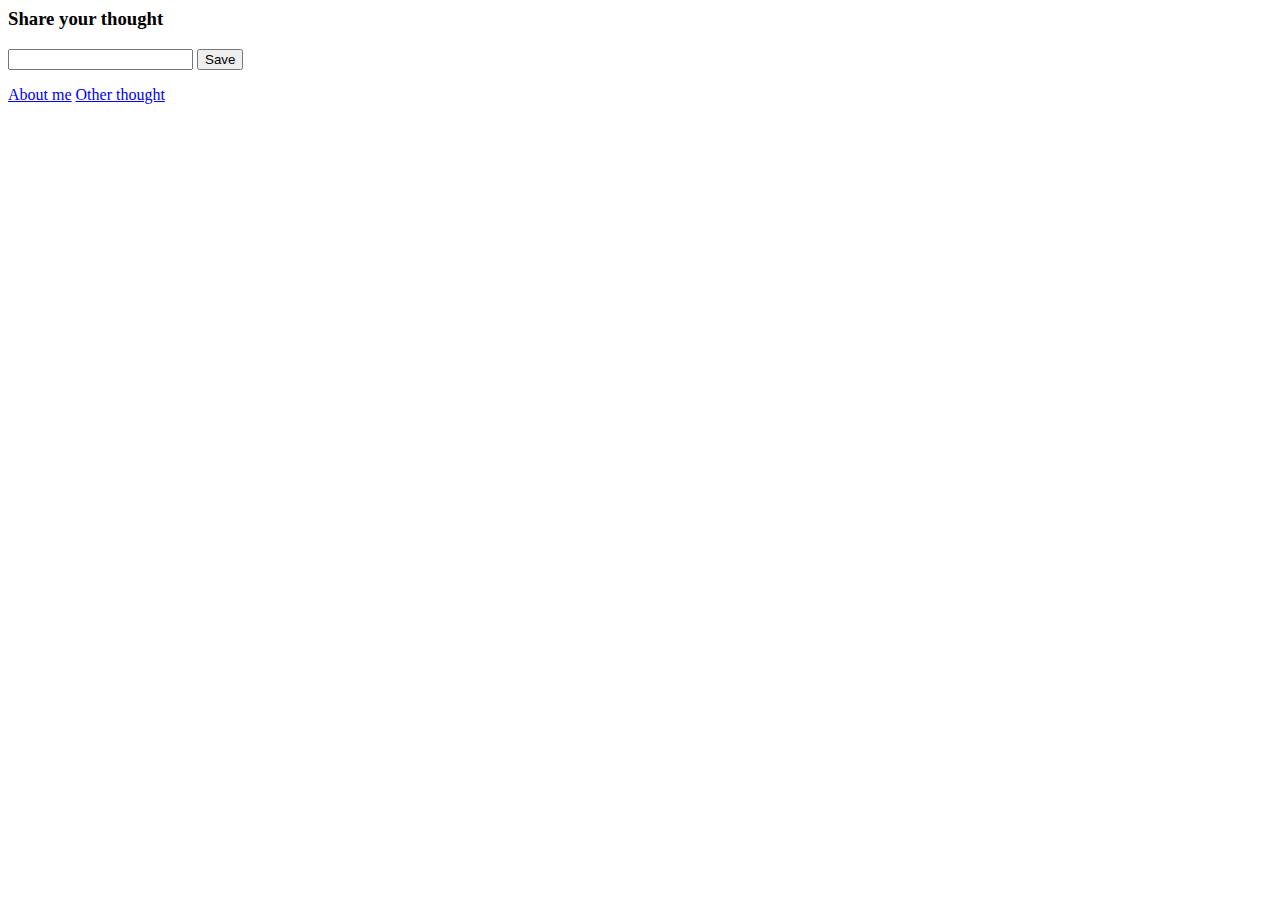
==== templates/index.html @ df30285a "Add files via upload" ====
<DOCTYPE html>
<html>
    <head>
        <title>зщйштащй</title>
        <link rel="stylesheet" type= "text/css" href= "{{ url_for('static',filename='css/style.css') }}">
    </head>
    <body>
        <h3 class="maintitle">Share your thought</h3>
        <div class="main">
            <form method="post" action="/save">
                <input type="text" name="data">
                <button type="submit">Save</button>
            </form>
        </div>
    </body>
    <div class="us">
        <a href="aboutus.html">About me</a>
        <a href="otherthought.html">Other thought</a>
    </div>
</html>
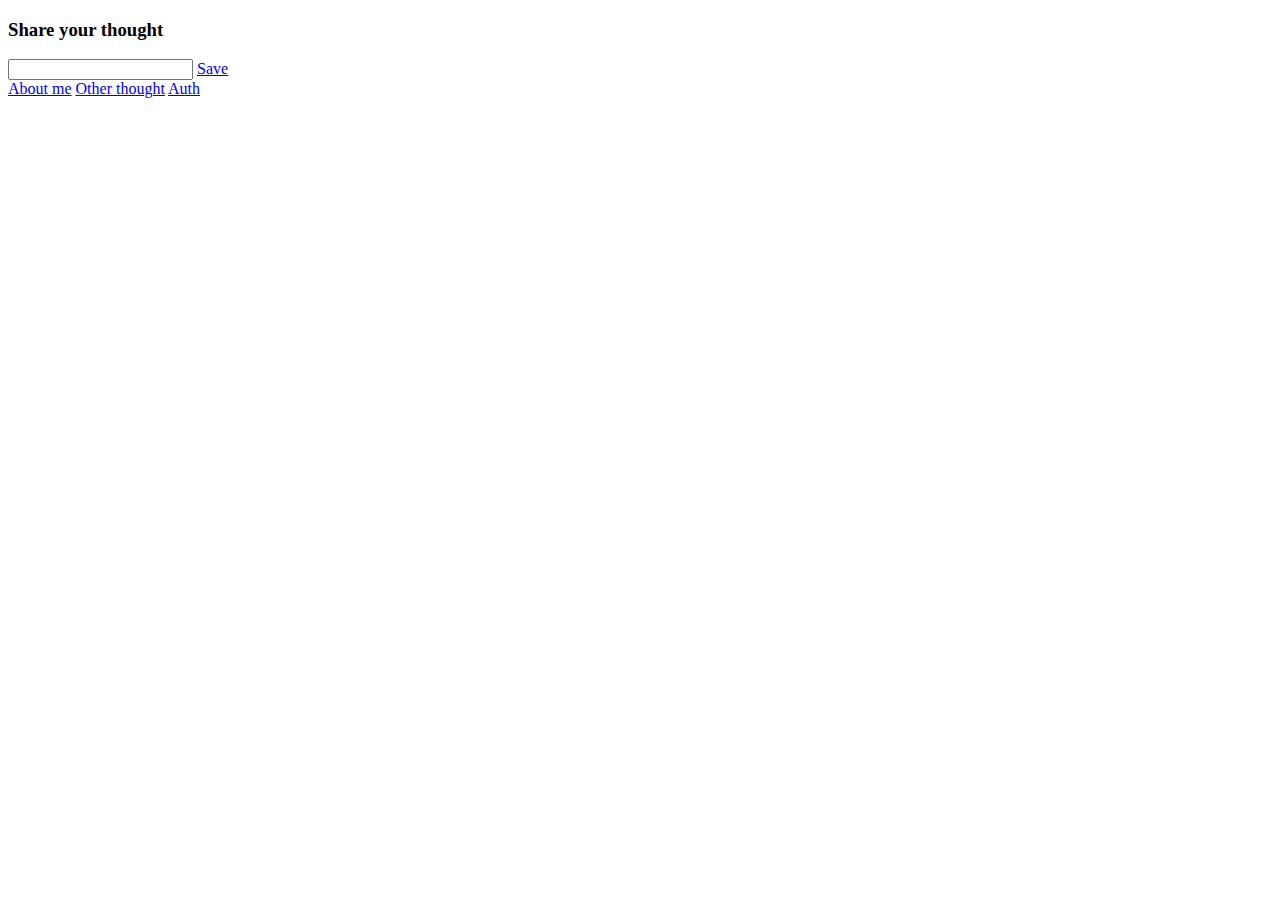
==== commit ee9607ff: "🖼" ====
--- a/templates/index.html
+++ b/templates/index.html
@@ -1,4 +1,4 @@
-<DOCTYPE html>
+<!DOCTYPE html>
 <html>
     <head>
         <title>зщйштащй</title>
@@ -9,12 +9,13 @@
         <div class="main">
             <form method="post" action="/save">
                 <input type="text" name="data">
-                <button type="submit">Save</button>
+                <a href="/" type="submit" class="save">Save</a>
             </form>
         </div>
+        <div class="us">
+            <a href="aboutus.html" class="Aboutme">About me</a>
+            <a href="otherthought.html" class="Otherthought">Other thought</a>
+            <a href="auth.html" class="Auth">Auth</a>
+        </div>
     </body>
-    <div class="us">
-        <a href="aboutus.html">About me</a>
-        <a href="otherthought.html">Other thought</a>
-    </div>
-</html>+</html>
